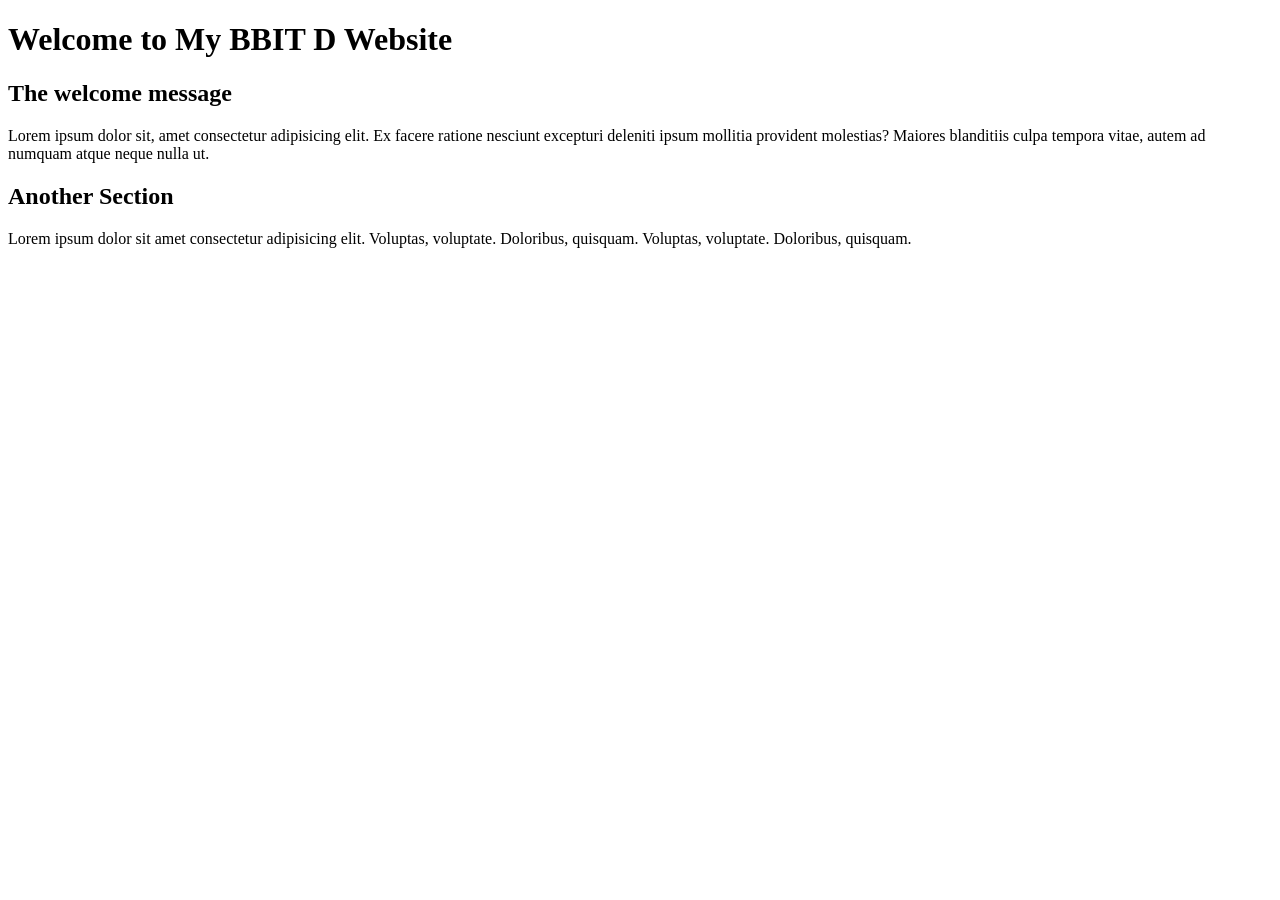
==== index.html @ 915a5478 "Update index.html, remove README.md" ====
<!DOCTYPE html>
<html lang="en">
<head>
    <meta charset="UTF-8">
    <meta name="viewport" content="width=device-width, initial-scale=1.0">
    <title>Document</title>
</head>
<body>
    <h1>Welcome to My BBIT D Website</h1>
    <h2>The welcome message</h2>
    <p>Lorem ipsum dolor sit, amet consectetur adipisicing elit. Ex facere ratione nesciunt excepturi deleniti ipsum mollitia provident molestias? Maiores blanditiis culpa tempora vitae, autem ad numquam atque neque nulla ut.</p>
    
    <h2>Another Section</h2>
    <p>Lorem ipsum dolor sit amet consectetur adipisicing elit. Voluptas, voluptate. Doloribus, quisquam. Voluptas, voluptate. Doloribus, quisquam.</p>
</body>
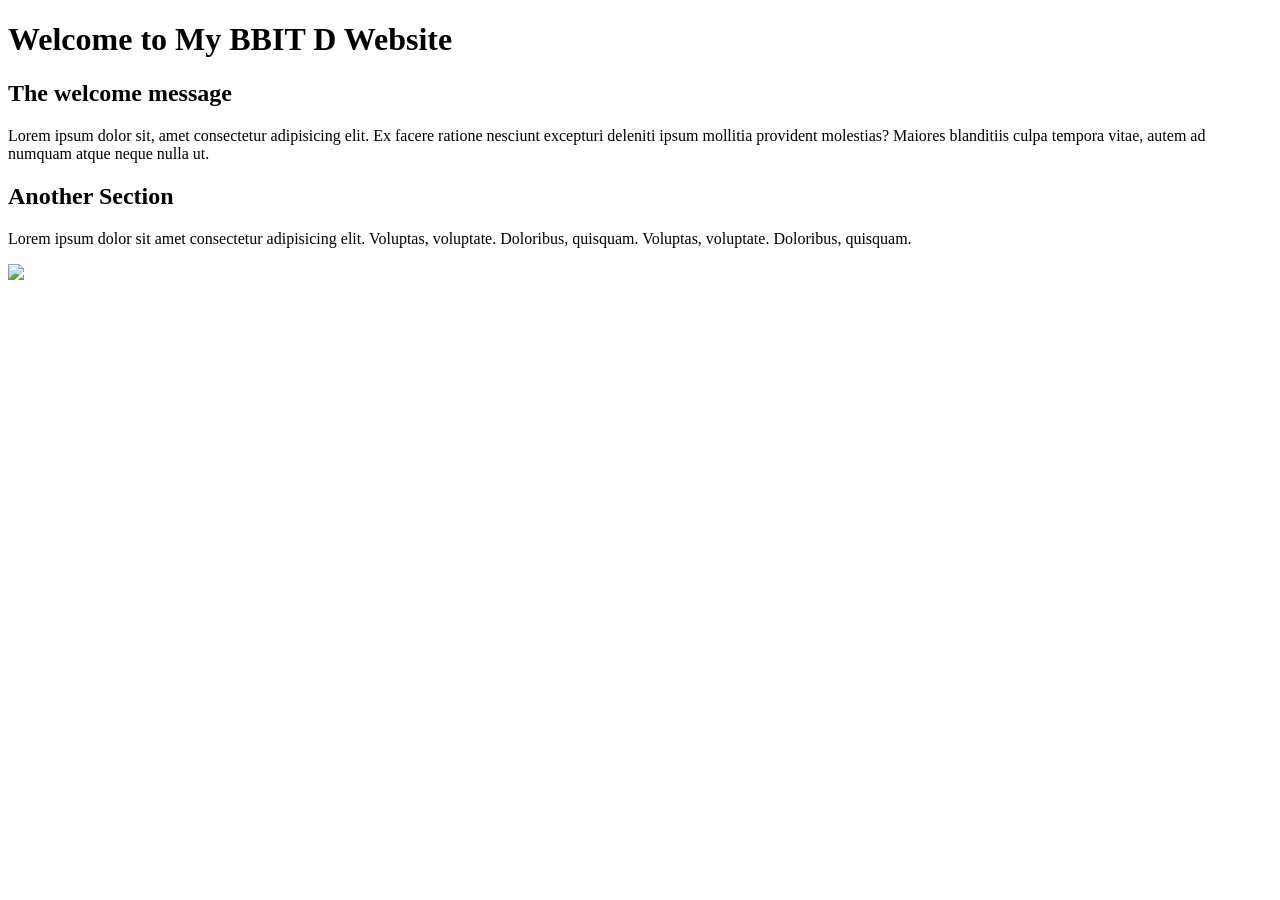
==== commit 15eef97a: "added image" ====
--- a/index.html
+++ b/index.html
@@ -12,5 +12,7 @@
     
     <h2>Another Section</h2>
     <p>Lorem ipsum dolor sit amet consectetur adipisicing elit. Voluptas, voluptate. Doloribus, quisquam. Voluptas, voluptate. Doloribus, quisquam.</p>
+    <p> <img src="C:\Users\oumar\OneDrive\0m4r_DR\impress.jpg"</p>
 </body>
 
+
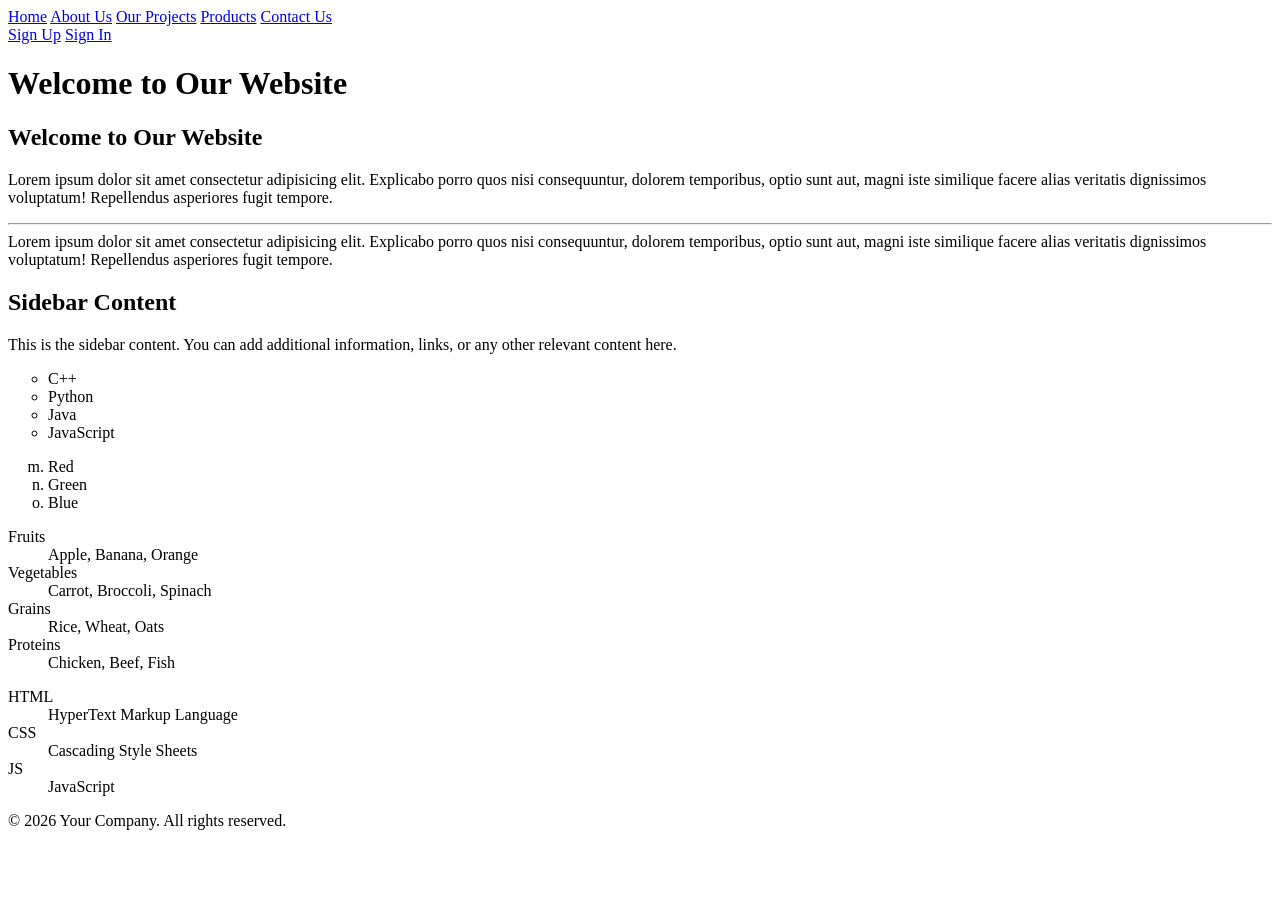
==== commit 6bc37b16: "Add files via upload" ====
--- a/index.html
+++ b/index.html
@@ -1,18 +1,77 @@
-<!DOCTYPE html>
-<html lang="en">
-<head>
-    <meta charset="UTF-8">
-    <meta name="viewport" content="width=device-width, initial-scale=1.0">
-    <title>Document</title>
-</head>
-<body>
-    <h1>Welcome to My BBIT D Website</h1>
-    <h2>The welcome message</h2>
-    <p>Lorem ipsum dolor sit, amet consectetur adipisicing elit. Ex facere ratione nesciunt excepturi deleniti ipsum mollitia provident molestias? Maiores blanditiis culpa tempora vitae, autem ad numquam atque neque nulla ut.</p>
-    
-    <h2>Another Section</h2>
-    <p>Lorem ipsum dolor sit amet consectetur adipisicing elit. Voluptas, voluptate. Doloribus, quisquam. Voluptas, voluptate. Doloribus, quisquam.</p>
-    <p> <img src="C:\Users\oumar\OneDrive\0m4r_DR\impress.jpg"</p>
-</body>
-
-
+<!DOCTYPE html>
+<html lang="en">
+<head>
+    <meta charset="UTF-8">
+    <meta name="viewport" content="width=device-width, initial-scale=1.0">
+    <title>Welcome Page</title>
+    <link rel="stylesheet" href="css/style.css">
+</head>
+<body>
+    <div class="toplinks">
+        <a href="./">Home</a>
+        <a href="about.html">About Us</a>
+        <a href="project.html">Our Projects</a>
+        <a href="product.html">Products</a>
+        <a href="contact.html">Contact Us</a>
+        <div class="toplinks-right">
+            <a href="signup.html">Sign Up</a>
+            <a href="signin.html">Sign In</a>
+        </div>
+    </div>
+
+    <div class="banner">
+        <h1>Welcome to Our Website</h1>
+    </div>
+
+    <div class="row">
+        <div class="content">
+            <h2>Welcome to Our Website</h2>
+    <p>Lorem ipsum dolor sit amet consectetur adipisicing elit. Explicabo porro quos nisi consequuntur, dolorem temporibus, optio sunt aut, magni iste similique facere alias veritatis dignissimos voluptatum! Repellendus asperiores fugit tempore.
+        <br> <!-- Line break to separate paragraphs without starting a new one -->
+        <hr> <!-- Horizontal rule to visually separate content -->
+    Lorem ipsum dolor sit amet consectetur adipisicing elit. Explicabo porro quos nisi consequuntur, dolorem temporibus, optio sunt aut, magni iste similique facere alias veritatis dignissimos voluptatum! Repellendus asperiores fugit tempore.</p>
+        </div>
+        <div class="sidebar">
+            <h2>Sidebar Content</h2>
+            <p>This is the sidebar content. You can add additional information, links, or any other relevant content here.</p>
+
+    <ul type="circle"> <!-- Unordered list with circle bullet points -->
+        <li>C++</li>
+        <li>Python</li>
+        <li>Java</li>
+        <li>JavaScript</li>
+    </ul>
+
+    <ol type="a" start="13"> <!-- Ordered list with lowercase letters as markers -->
+        <li>Red</li>
+        <li>Green</li>
+        <li>Blue</li>
+    </ol>
+
+    <dl>
+        <dt>Fruits</dt>
+        <dd>Apple, Banana, Orange</dd>
+        <dt>Vegetables</dt>
+        <dd>Carrot, Broccoli, Spinach</dd>
+        <dt>Grains</dt>
+        <dd>Rice, Wheat, Oats</dd>
+        <dt>Proteins</dt>
+        <dd>Chicken, Beef, Fish</dd>
+    </dl>
+
+    <dl>
+        <dt>HTML</dt>
+        <dd>HyperText Markup Language</dd>
+        <dt>CSS</dt>
+        <dd>Cascading Style Sheets</dd>
+        <dt>JS</dt>
+        <dd>JavaScript</dd>
+    </dl>
+        </div>
+    </div>
+    <div class="footer">
+        &copy; 2026 Your Company. All rights reserved.
+
+    </div>
+    </body>
+</html>
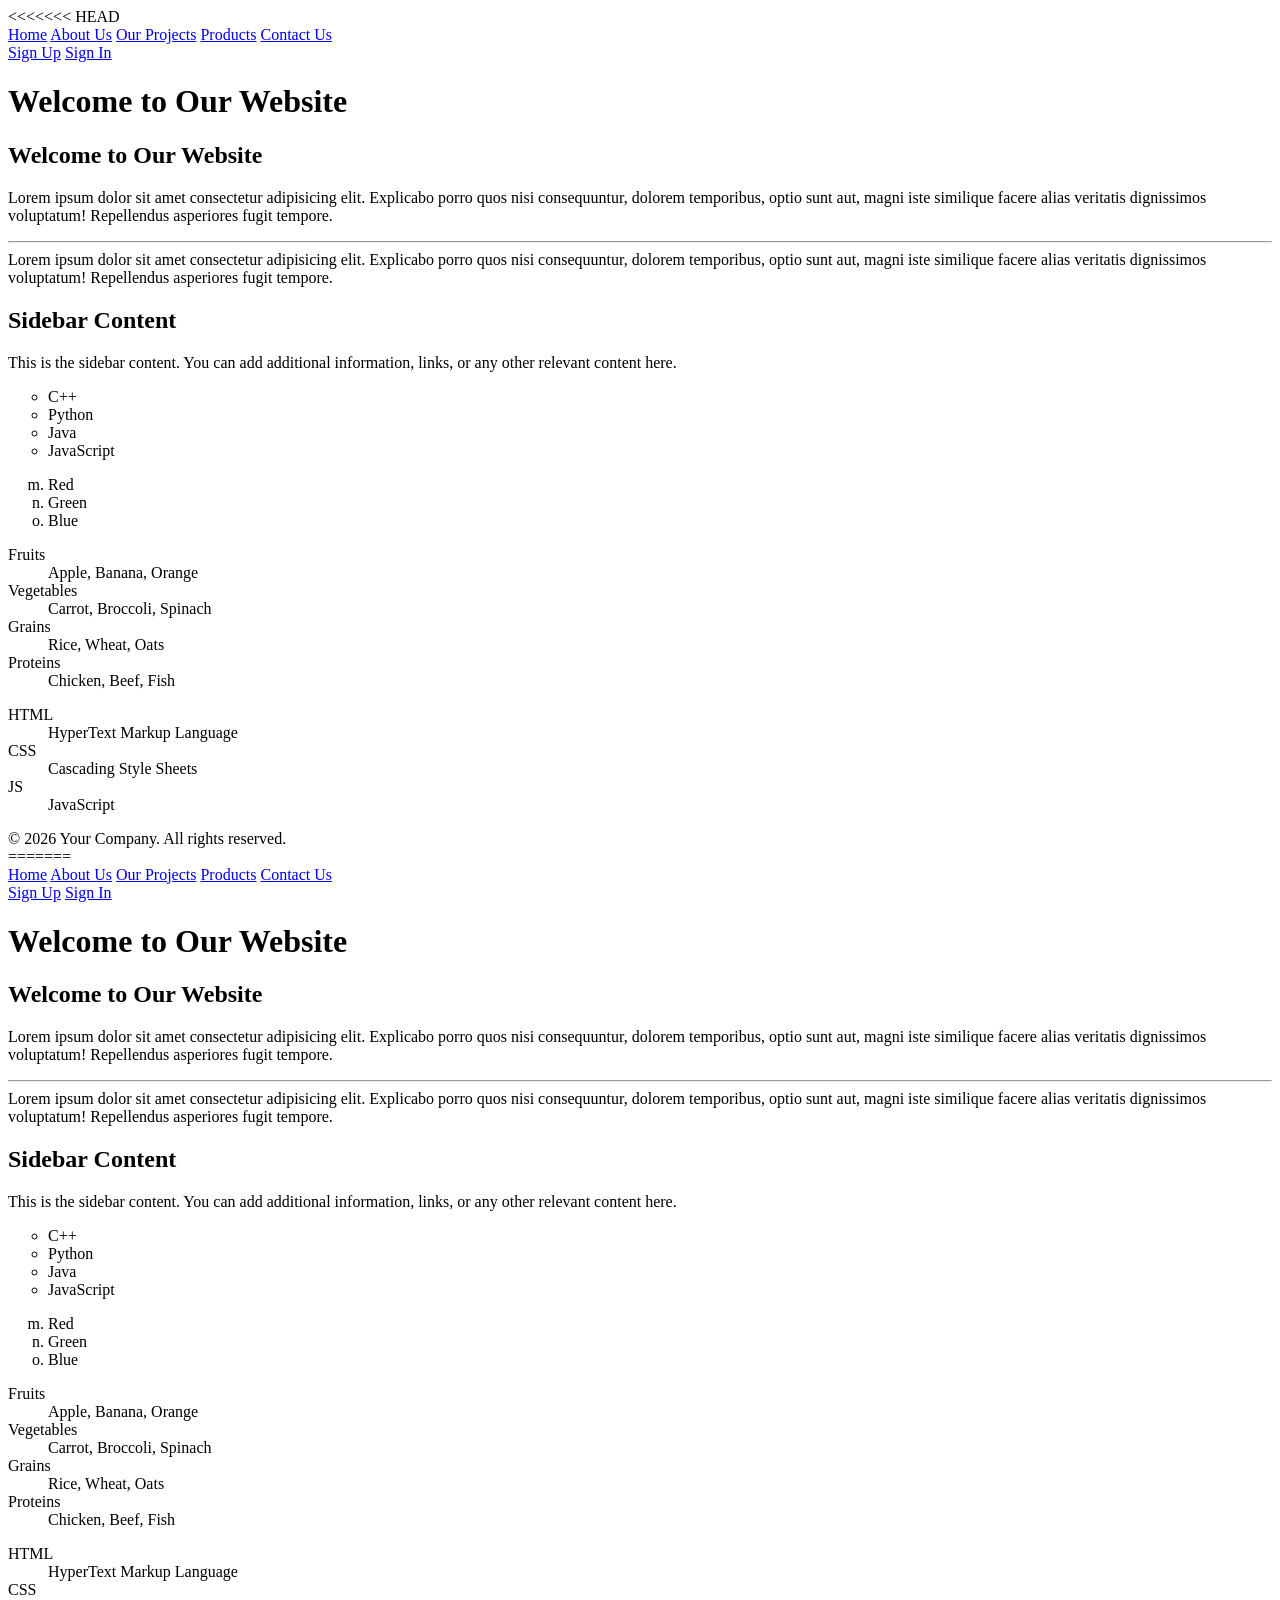
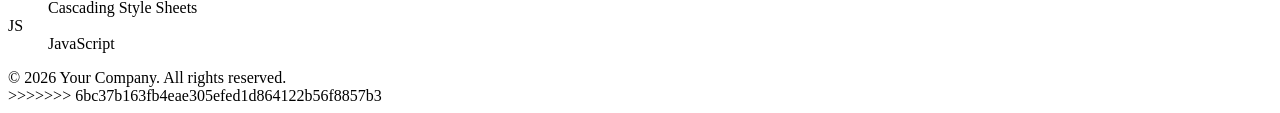
==== commit 02b1a00c: "Resolved merge conflict" ====
--- a/index.html
+++ b/index.html
@@ -1,77 +1,156 @@
-<!DOCTYPE html>
-<html lang="en">
-<head>
-    <meta charset="UTF-8">
-    <meta name="viewport" content="width=device-width, initial-scale=1.0">
-    <title>Welcome Page</title>
-    <link rel="stylesheet" href="css/style.css">
-</head>
-<body>
-    <div class="toplinks">
-        <a href="./">Home</a>
-        <a href="about.html">About Us</a>
-        <a href="project.html">Our Projects</a>
-        <a href="product.html">Products</a>
-        <a href="contact.html">Contact Us</a>
-        <div class="toplinks-right">
-            <a href="signup.html">Sign Up</a>
-            <a href="signin.html">Sign In</a>
-        </div>
-    </div>
-
-    <div class="banner">
-        <h1>Welcome to Our Website</h1>
-    </div>
-
-    <div class="row">
-        <div class="content">
-            <h2>Welcome to Our Website</h2>
-    <p>Lorem ipsum dolor sit amet consectetur adipisicing elit. Explicabo porro quos nisi consequuntur, dolorem temporibus, optio sunt aut, magni iste similique facere alias veritatis dignissimos voluptatum! Repellendus asperiores fugit tempore.
-        <br> <!-- Line break to separate paragraphs without starting a new one -->
-        <hr> <!-- Horizontal rule to visually separate content -->
-    Lorem ipsum dolor sit amet consectetur adipisicing elit. Explicabo porro quos nisi consequuntur, dolorem temporibus, optio sunt aut, magni iste similique facere alias veritatis dignissimos voluptatum! Repellendus asperiores fugit tempore.</p>
-        </div>
-        <div class="sidebar">
-            <h2>Sidebar Content</h2>
-            <p>This is the sidebar content. You can add additional information, links, or any other relevant content here.</p>
-
-    <ul type="circle"> <!-- Unordered list with circle bullet points -->
-        <li>C++</li>
-        <li>Python</li>
-        <li>Java</li>
-        <li>JavaScript</li>
-    </ul>
-
-    <ol type="a" start="13"> <!-- Ordered list with lowercase letters as markers -->
-        <li>Red</li>
-        <li>Green</li>
-        <li>Blue</li>
-    </ol>
-
-    <dl>
-        <dt>Fruits</dt>
-        <dd>Apple, Banana, Orange</dd>
-        <dt>Vegetables</dt>
-        <dd>Carrot, Broccoli, Spinach</dd>
-        <dt>Grains</dt>
-        <dd>Rice, Wheat, Oats</dd>
-        <dt>Proteins</dt>
-        <dd>Chicken, Beef, Fish</dd>
-    </dl>
-
-    <dl>
-        <dt>HTML</dt>
-        <dd>HyperText Markup Language</dd>
-        <dt>CSS</dt>
-        <dd>Cascading Style Sheets</dd>
-        <dt>JS</dt>
-        <dd>JavaScript</dd>
-    </dl>
-        </div>
-    </div>
-    <div class="footer">
-        &copy; 2026 Your Company. All rights reserved.
-
-    </div>
-    </body>
+<<<<<<< HEAD
+<!DOCTYPE html>
+<html lang="en">
+<head>
+    <meta charset="UTF-8">
+    <meta name="viewport" content="width=device-width, initial-scale=1.0">
+    <title>Welcome Page</title>
+    <link rel="stylesheet" href="css/style.css">
+</head>
+<body>
+    <div class="toplinks">
+        <a href="./">Home</a>
+        <a href="about.html">About Us</a>
+        <a href="project.html">Our Projects</a>
+        <a href="product.html">Products</a>
+        <a href="contact.html">Contact Us</a>
+        <div class="toplinks-right">
+            <a href="signup.html">Sign Up</a>
+            <a href="signin.html">Sign In</a>
+        </div>
+    </div>
+
+    <div class="banner">
+        <h1>Welcome to Our Website</h1>
+    </div>
+
+    <div class="row">
+        <div class="content">
+            <h2>Welcome to Our Website</h2>
+    <p>Lorem ipsum dolor sit amet consectetur adipisicing elit. Explicabo porro quos nisi consequuntur, dolorem temporibus, optio sunt aut, magni iste similique facere alias veritatis dignissimos voluptatum! Repellendus asperiores fugit tempore.
+        <br> <!-- Line break to separate paragraphs without starting a new one -->
+        <hr> <!-- Horizontal rule to visually separate content -->
+    Lorem ipsum dolor sit amet consectetur adipisicing elit. Explicabo porro quos nisi consequuntur, dolorem temporibus, optio sunt aut, magni iste similique facere alias veritatis dignissimos voluptatum! Repellendus asperiores fugit tempore.</p>
+        </div>
+        <div class="sidebar">
+            <h2>Sidebar Content</h2>
+            <p>This is the sidebar content. You can add additional information, links, or any other relevant content here.</p>
+
+    <ul type="circle"> <!-- Unordered list with circle bullet points -->
+        <li>C++</li>
+        <li>Python</li>
+        <li>Java</li>
+        <li>JavaScript</li>
+    </ul>
+
+    <ol type="a" start="13"> <!-- Ordered list with lowercase letters as markers -->
+        <li>Red</li>
+        <li>Green</li>
+        <li>Blue</li>
+    </ol>
+
+    <dl>
+        <dt>Fruits</dt>
+        <dd>Apple, Banana, Orange</dd>
+        <dt>Vegetables</dt>
+        <dd>Carrot, Broccoli, Spinach</dd>
+        <dt>Grains</dt>
+        <dd>Rice, Wheat, Oats</dd>
+        <dt>Proteins</dt>
+        <dd>Chicken, Beef, Fish</dd>
+    </dl>
+
+    <dl>
+        <dt>HTML</dt>
+        <dd>HyperText Markup Language</dd>
+        <dt>CSS</dt>
+        <dd>Cascading Style Sheets</dd>
+        <dt>JS</dt>
+        <dd>JavaScript</dd>
+    </dl>
+        </div>
+    </div>
+    <div class="footer">
+        &copy; 2026 Your Company. All rights reserved.
+
+    </div>
+    </body>
+=======
+<!DOCTYPE html>
+<html lang="en">
+<head>
+    <meta charset="UTF-8">
+    <meta name="viewport" content="width=device-width, initial-scale=1.0">
+    <title>Welcome Page</title>
+    <link rel="stylesheet" href="css/style.css">
+</head>
+<body>
+    <div class="toplinks">
+        <a href="./">Home</a>
+        <a href="about.html">About Us</a>
+        <a href="project.html">Our Projects</a>
+        <a href="product.html">Products</a>
+        <a href="contact.html">Contact Us</a>
+        <div class="toplinks-right">
+            <a href="signup.html">Sign Up</a>
+            <a href="signin.html">Sign In</a>
+        </div>
+    </div>
+
+    <div class="banner">
+        <h1>Welcome to Our Website</h1>
+    </div>
+
+    <div class="row">
+        <div class="content">
+            <h2>Welcome to Our Website</h2>
+    <p>Lorem ipsum dolor sit amet consectetur adipisicing elit. Explicabo porro quos nisi consequuntur, dolorem temporibus, optio sunt aut, magni iste similique facere alias veritatis dignissimos voluptatum! Repellendus asperiores fugit tempore.
+        <br> <!-- Line break to separate paragraphs without starting a new one -->
+        <hr> <!-- Horizontal rule to visually separate content -->
+    Lorem ipsum dolor sit amet consectetur adipisicing elit. Explicabo porro quos nisi consequuntur, dolorem temporibus, optio sunt aut, magni iste similique facere alias veritatis dignissimos voluptatum! Repellendus asperiores fugit tempore.</p>
+        </div>
+        <div class="sidebar">
+            <h2>Sidebar Content</h2>
+            <p>This is the sidebar content. You can add additional information, links, or any other relevant content here.</p>
+
+    <ul type="circle"> <!-- Unordered list with circle bullet points -->
+        <li>C++</li>
+        <li>Python</li>
+        <li>Java</li>
+        <li>JavaScript</li>
+    </ul>
+
+    <ol type="a" start="13"> <!-- Ordered list with lowercase letters as markers -->
+        <li>Red</li>
+        <li>Green</li>
+        <li>Blue</li>
+    </ol>
+
+    <dl>
+        <dt>Fruits</dt>
+        <dd>Apple, Banana, Orange</dd>
+        <dt>Vegetables</dt>
+        <dd>Carrot, Broccoli, Spinach</dd>
+        <dt>Grains</dt>
+        <dd>Rice, Wheat, Oats</dd>
+        <dt>Proteins</dt>
+        <dd>Chicken, Beef, Fish</dd>
+    </dl>
+
+    <dl>
+        <dt>HTML</dt>
+        <dd>HyperText Markup Language</dd>
+        <dt>CSS</dt>
+        <dd>Cascading Style Sheets</dd>
+        <dt>JS</dt>
+        <dd>JavaScript</dd>
+    </dl>
+        </div>
+    </div>
+    <div class="footer">
+        &copy; 2026 Your Company. All rights reserved.
+
+    </div>
+    </body>
+>>>>>>> 6bc37b163fb4eae305efed1d864122b56f8857b3
 </html>
